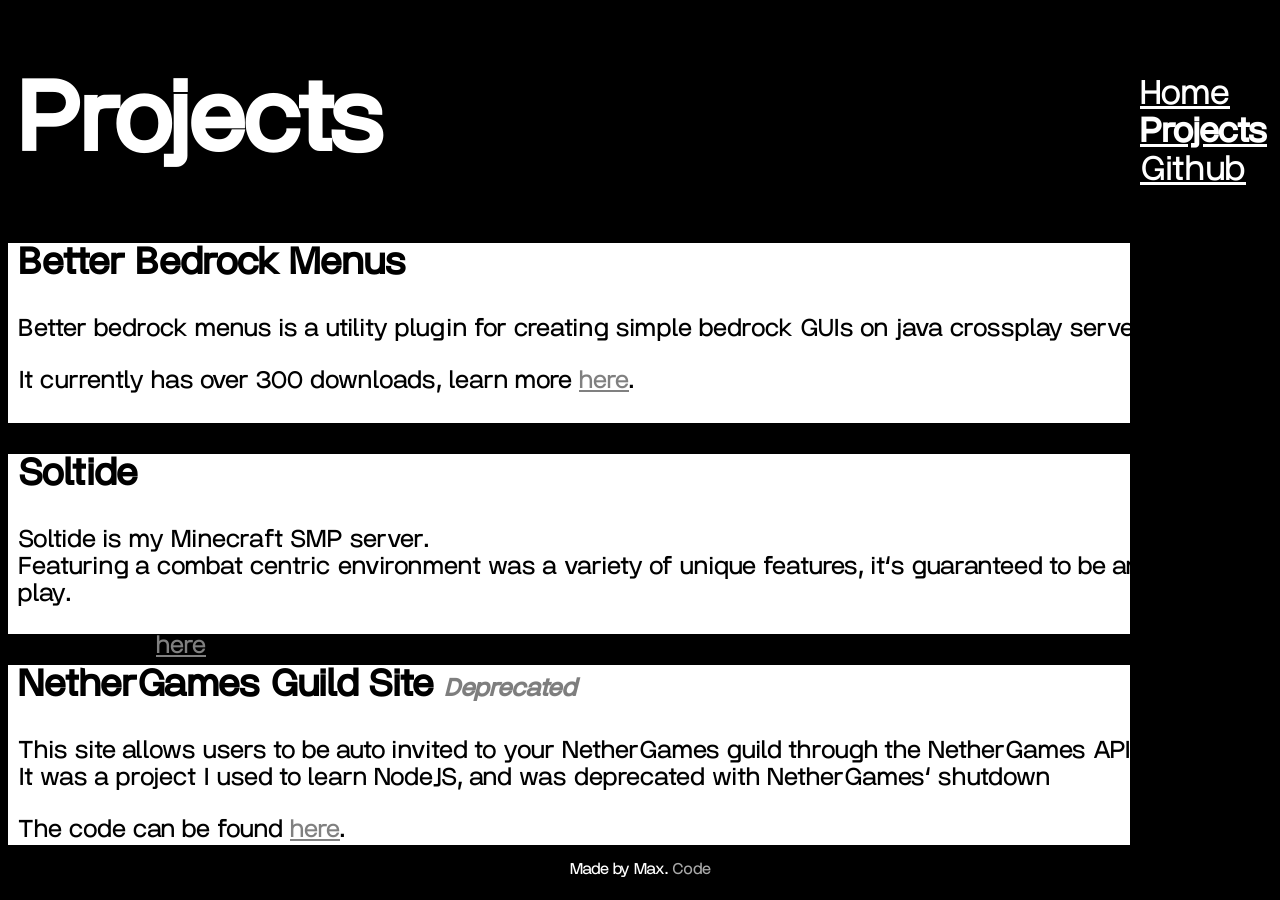
==== projects.html @ c2555b68 "Initial Commit" ====
<!doctype html>
<html class="no-js" lang="">

<head>
    <meta charset="utf-8">
    <meta name="viewport" content="width=device-width, initial-scale=1">
    <title>Projects</title>
    <link rel="stylesheet" href="css/style.css">
    <meta name="description" content="">
    <link rel="apple-touch-icon" sizes="180x180" href="img/icons/apple-touch-icon.png">
    <link rel="icon" type="image/png" sizes="32x32" href="img/icons/favicon-32x32.png">
    <link rel="icon" type="image/png" sizes="16x16" href="img/icons/favicon-16x16.png">
    <link rel="manifest" href="img/icons/site.webmanifest">
    <meta name="theme-color" content="#fafafa">
    <meta name="theme-color" content="#fafafa">
</head>

<body>

    <div class="navbar">
        <a href="/">Home</a>
        <a href="/projects.html"><b>Projects</b></a><br>
        <a href="https://github.com/ISBP">Github</a>
    </div>
    <div class="Title">
        <h1>Projects</h1>
    </div>
    <div class="box">
        <h2>Better Bedrock Menus</h2>
        <p>Better bedrock menus is a utility plugin for creating simple bedrock GUIs on java crossplay servers</p>
        <p>It currently has over 300 downloads, learn more <a href="https://modrinth.com/plugin/better-bedrock-menus/">here</a>.</p>
    </div>
    <div class="box">
        <h2>Soltide</h2>
        <p>Soltide is my Minecraft SMP server. <br> Featuring a combat centric environment was a variety of unique features, it's guaranteed to be an enjoyable play.</p>
        <p>Learn more <a href="https://soltide.net">here</a>.</p>
    </div>
    <div class="box">
        <h2>NetherGames Guild Site <i style="font-size: 25px; opacity: 50%">Deprecated</i></h2>
        <p>This site allows users to be auto invited to your NetherGames guild through the NetherGames API.<br>It was a project I used to learn NodeJS, and was deprecated with NetherGames' shutdown</p>
        <p>The code can be found <a href="https://github.com/ISBP/NGGS">here</a>.</p>
    </div>

    <footer>
        <p>Made by Max. <a href="https://github.com">Code</a></p>
    </footer>
</body>

</html>
---- css/style.css ----
div.Title{
    text-align: left;
    font-size: 50px;
    padding-left: 10px;
    width: 100%;
}
div.body{
    width: 100%;
    color: black;
    height: 50vh;
    background: white;
    font-size: 35px;
    p{
        padding-left: 15px;
    }

}

div.box{
    width: 100%;
    color: black;
    height: 20vh;
    background: white;
    font-size: 25px;
    padding-left: 10px;
    a{
        color: gray;

    }
    a:hover{
        color: darkgray;
    }


}

body{
    background: black;
    color: white;
    font-family: endless, serif;
}
footer{
    text-align: center;
    justify-content: center;
    a{
        color: darkgray;
        text-decoration: none;
    }
    a:hover{
        color: gray;
        text-decoration: underline;
    }
}
/* Yes, I did get a little be of help from W3 schools, :sob: */
.navbar{

    height: 100%;
    width: 150px;
    position: fixed;
    z-index: 1;
    top: 0;
    right: 0;
    background: rgb(0 0 0);
    font-family: endless, serif;
    overflow-x: hidden;
    padding-top: 75px;
    a{
        color: white;
        text-decoration: underline;
        font-size: 35px;
        padding-left: 10px;
    }
    a:hover{
        color: gray;
    }
}

@font-face {
    font-family: endless;
    src: url("/fonts/endless.ttf");
}
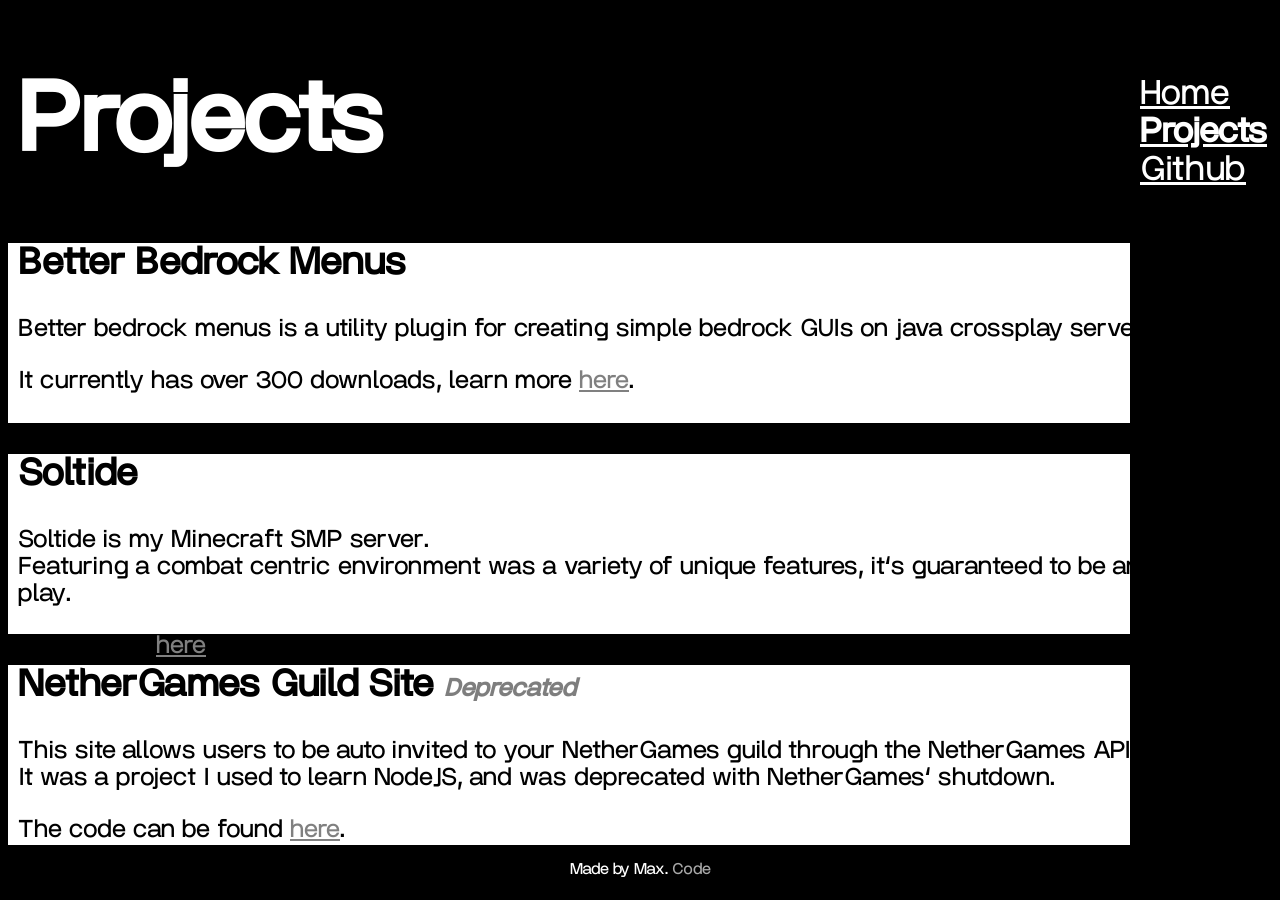
==== commit 52ed289d: "Added GitHub link and fixed minor typo." ====
--- a/projects.html
+++ b/projects.html
@@ -37,12 +37,12 @@
     </div>
     <div class="box">
         <h2>NetherGames Guild Site <i style="font-size: 25px; opacity: 50%">Deprecated</i></h2>
-        <p>This site allows users to be auto invited to your NetherGames guild through the NetherGames API.<br>It was a project I used to learn NodeJS, and was deprecated with NetherGames' shutdown</p>
+        <p>This site allows users to be auto invited to your NetherGames guild through the NetherGames API.<br>It was a project I used to learn NodeJS, and was deprecated with NetherGames' shutdown.</p>
         <p>The code can be found <a href="https://github.com/ISBP/NGGS">here</a>.</p>
     </div>
 
     <footer>
-        <p>Made by Max. <a href="https://github.com">Code</a></p>
+        <p>Made by Max. <a href="https://github.com/ISBP/boba-drops-submission">Code</a></p>
     </footer>
 </body>
 
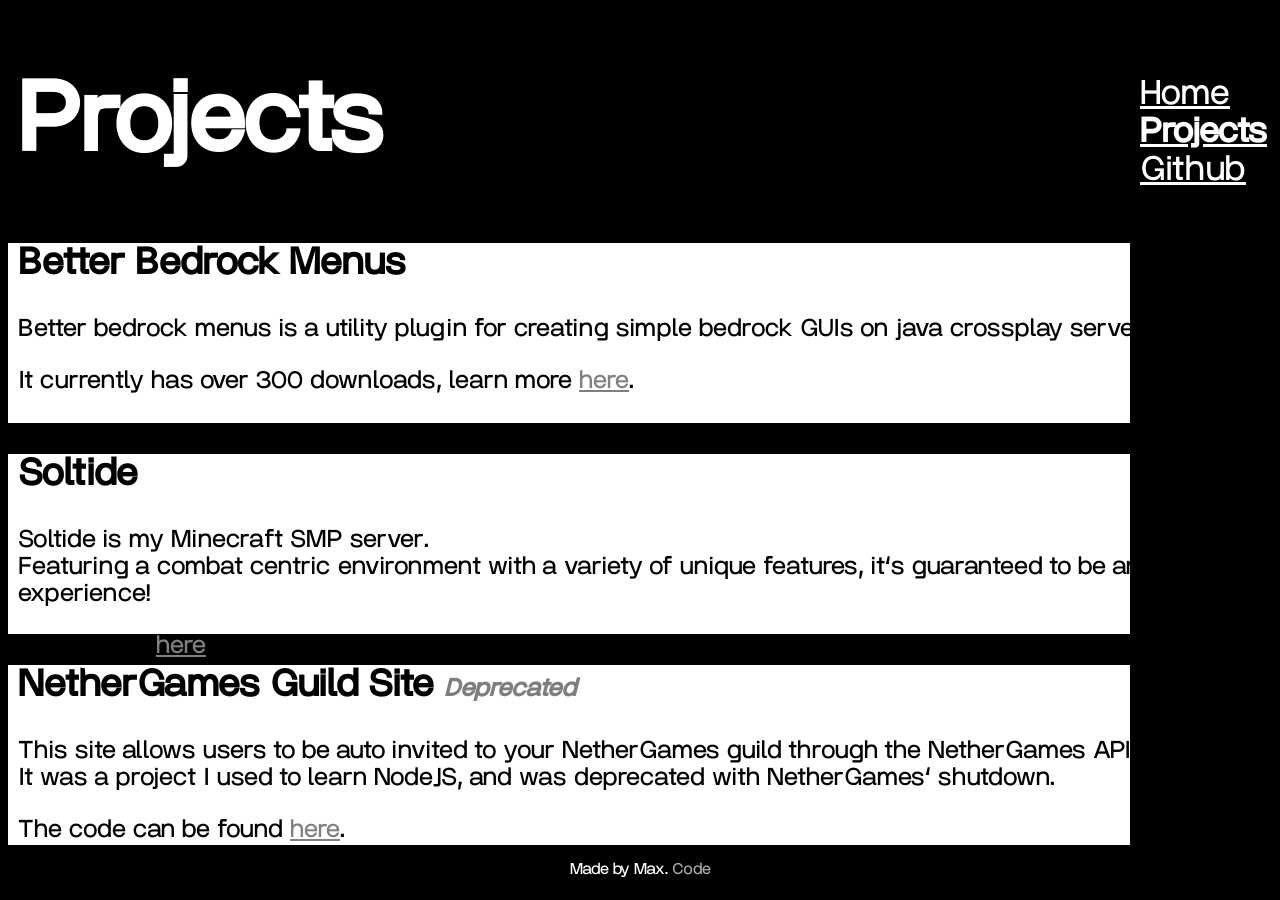
==== commit bf2e7600: "Fix sentence" ====
--- a/projects.html
+++ b/projects.html
@@ -32,7 +32,7 @@
     </div>
     <div class="box">
         <h2>Soltide</h2>
-        <p>Soltide is my Minecraft SMP server. <br> Featuring a combat centric environment was a variety of unique features, it's guaranteed to be an enjoyable play.</p>
+        <p>Soltide is my Minecraft SMP server. <br> Featuring a combat centric environment with a variety of unique features, it's guaranteed to be an fun experience!</p>
         <p>Learn more <a href="https://soltide.net">here</a>.</p>
     </div>
     <div class="box">
